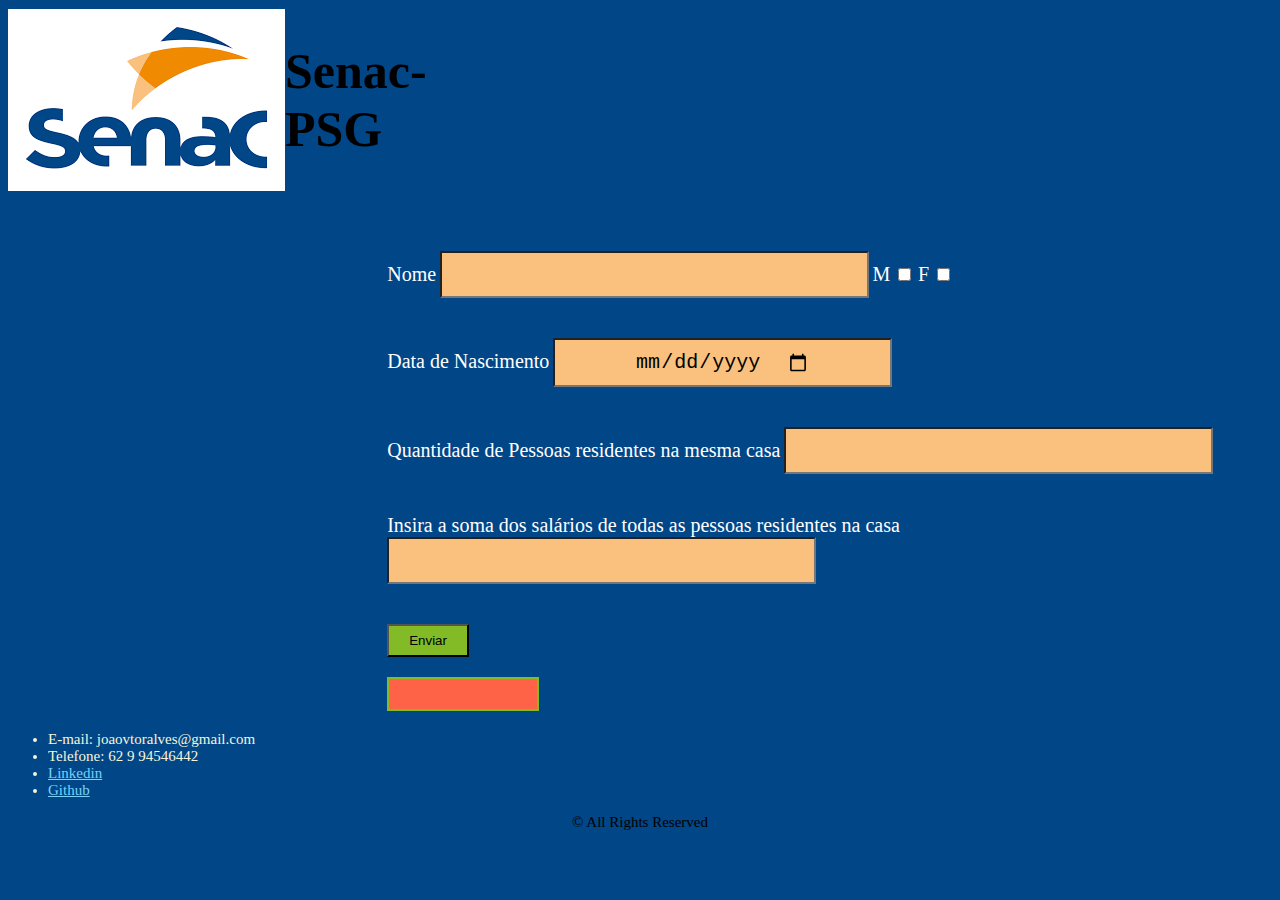
==== index.html @ 33c2225b "v3" ====
<!DOCTYPE html>
<html lang="pt-br">
<head>
    <meta charset="UTF-8">
    <meta http-equiv="X-UA-Compatible" content="IE=edge">
    <meta name="viewport" content="width=device-width, initial-scale=1.0">
    <link rel="stylesheet" href="css/style.css">
    <script src="js/script.js"></script>
    <title>SENAC-PSG</title>
</head>
<body>
    <header>
        <div class="logo">
            <img src="img/logo.png" alt="">
            <h1>Senac-PSG</h1>
        </div>
    </header>
    <main>
        <div class="form">
            <div class="nome" class="row" >
                <label class="label" for="nome">Nome</label>
                <input class="input" type="text" id="nome">
                <label class="label" for="M">M</label>
                <input class="checkbox" type="checkbox" id="M">
                <label class="label" for="F">F</label>
                <input class="checkbox" type="checkbox" id="F">
            </div>
            <div class="nascimento" class="row" >
                <label class="label" for="nasc">Data de Nascimento</label>
                <input class="input" type="date" id="nasc">
            </div>
            
            
        </div>
        <div class="form">
            <div class="quantidadepessoas" class="row">
                <label class="label" for="qtdp">Quantidade de Pessoas residentes na mesma casa</label>
                <input class="input" type="number" id="qtdp">
            </div>
            <div class="quantidadesalario" class="row">
                <label class="label" for="qtds">Insira a soma dos salários de todas as pessoas residentes na casa</label>
                <input class="input" type="number" id="qtds">
            </div>
        </div>
        
            <div class="row">
                <button class="button" onclick="renda()" type="submit">Enviar</button> 
            </div>
            <div class="decisoes">
                <div id="decisao"></div>
                <div id="decisao2"></div>
        </div>
    </main>
    <footer>
        <div class="contatos">
            <ul>
                <li>E-mail: joaovtoralves@gmail.com</li>
                <li>Telefone: 62 9 94546442</li>
                <li> <a href="https://www.linkedin.com/in/jo%C3%A3o-vitor-alves-3a3043270/">Linkedin</a></li>
                <li> <a href="https://github.com/YunJhinn">Github</a></li>
            </ul>
        </div>
        <div class="reserved">
            <p> &copy; All Rights Reserved</p>
        </div>
    </footer>
    
</body>
</html>
---- css/style.css ----
body{
    background-color: #014687;
}
.logo{
    display: flex;
    justify-content: space-between;
    align-items: center;
    margin: 0 auto;
    background-color: #014687;
}
h1{
    padding-right: 900px;
    font-size: 50px;
}
.input{
    
    font-size: 20px;
    padding: 10px 80px; 
    background-color: #fac17e;
}

.label{
    font-size: 20px;
    color: #ffffff;
    
    
}   

.form{
    
    font-size: 15px;
}
.button{
    padding: 7px 20px; 
    margin-top: 40px ;
    margin-left: 30%;
    
    background-color: #82bb26; 
    


}
.button:hover{
    
    background-color: #77d2f7;
    
}
main{
    /* text-align: center; */
    margin: 20px 0px;
    display: grid;
    
    
}
.nome{
    margin-left: 30%;
    margin-top: 40px ;
}
.nascimento{
    margin-top: 40px ;
    margin-left: 30%
}
.quantidadepessoas{
    margin-top: 40px ;
    margin-left: 30%;
}
.quantidadesalario{
    margin-top: 40px;
    margin-left: 30%;
}
.contatos{
    font-size: 15px;
    color: beige;
    text-decoration: none;

}
.contatos>ul>li>a{
    color: #77d2f7;
}
.reserved{
    text-align: center;
    font-size: 15px;
    margin-bottom: 0;
}
.decisoes{
    font-size: 30px;
    margin-left: 30%;
    margin-right: 58%;
    margin-top: 20px;
    padding: 15px 15px;
    border: 2px solid;
    border-color: #82bb26;
    color: #ffffff;
    background-color: tomato;
    
    
    
}
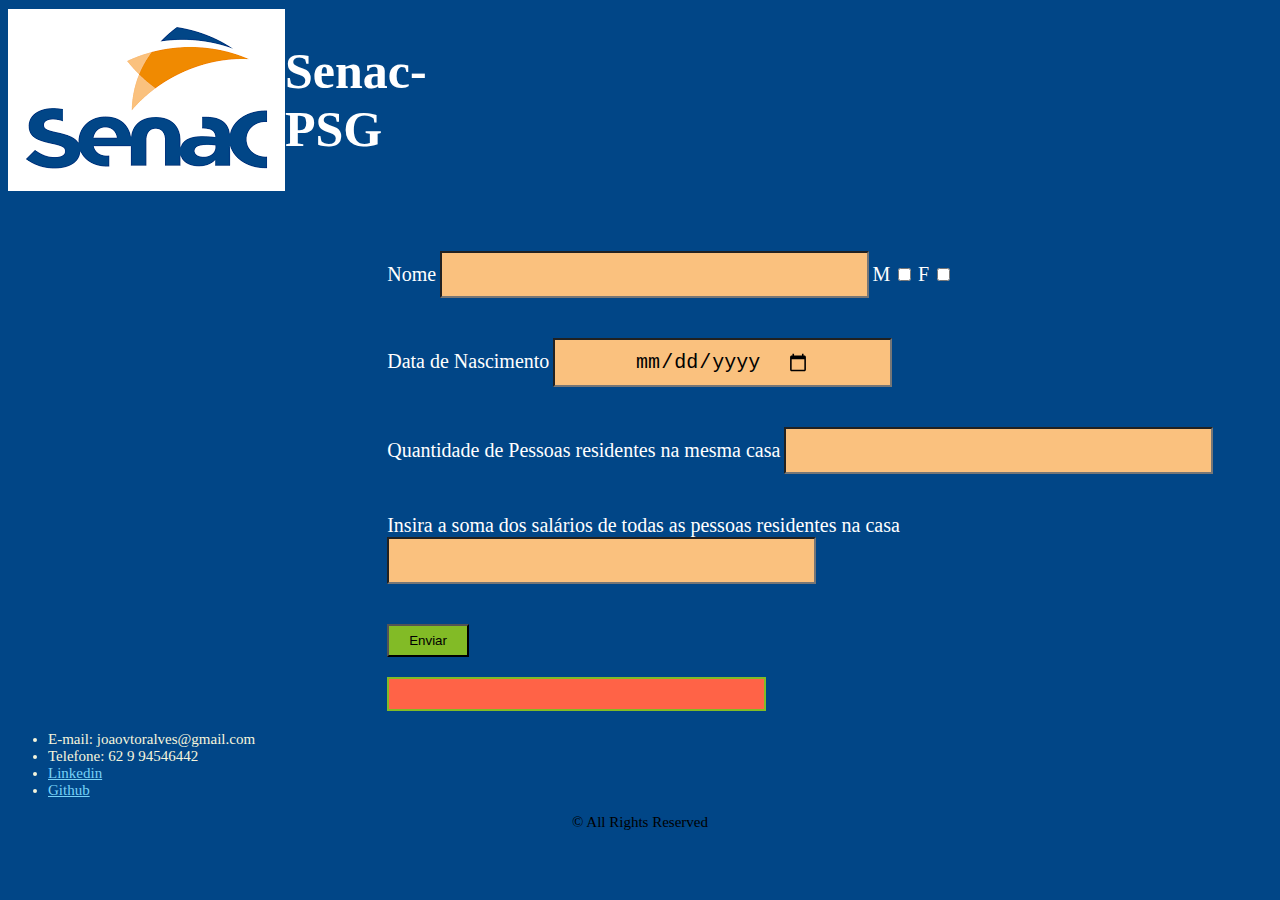
==== commit c7429650: "v2" ====
--- a/index.html
+++ b/index.html
@@ -48,7 +48,7 @@
             </div>
             <div class="decisoes">
                 <div id="decisao"></div>
-                <div id="decisao2"></div>
+                
         </div>
     </main>
     <footer>
--- a/css/style.css
+++ b/css/style.css
@@ -12,6 +12,7 @@
 h1{
     padding-right: 900px;
     font-size: 50px;
+    color: #ffffff;
 }
 .input{
     
@@ -86,7 +87,7 @@
 .decisoes{
     font-size: 30px;
     margin-left: 30%;
-    margin-right: 58%;
+    margin-right: 40%;
     margin-top: 20px;
     padding: 15px 15px;
     border: 2px solid;
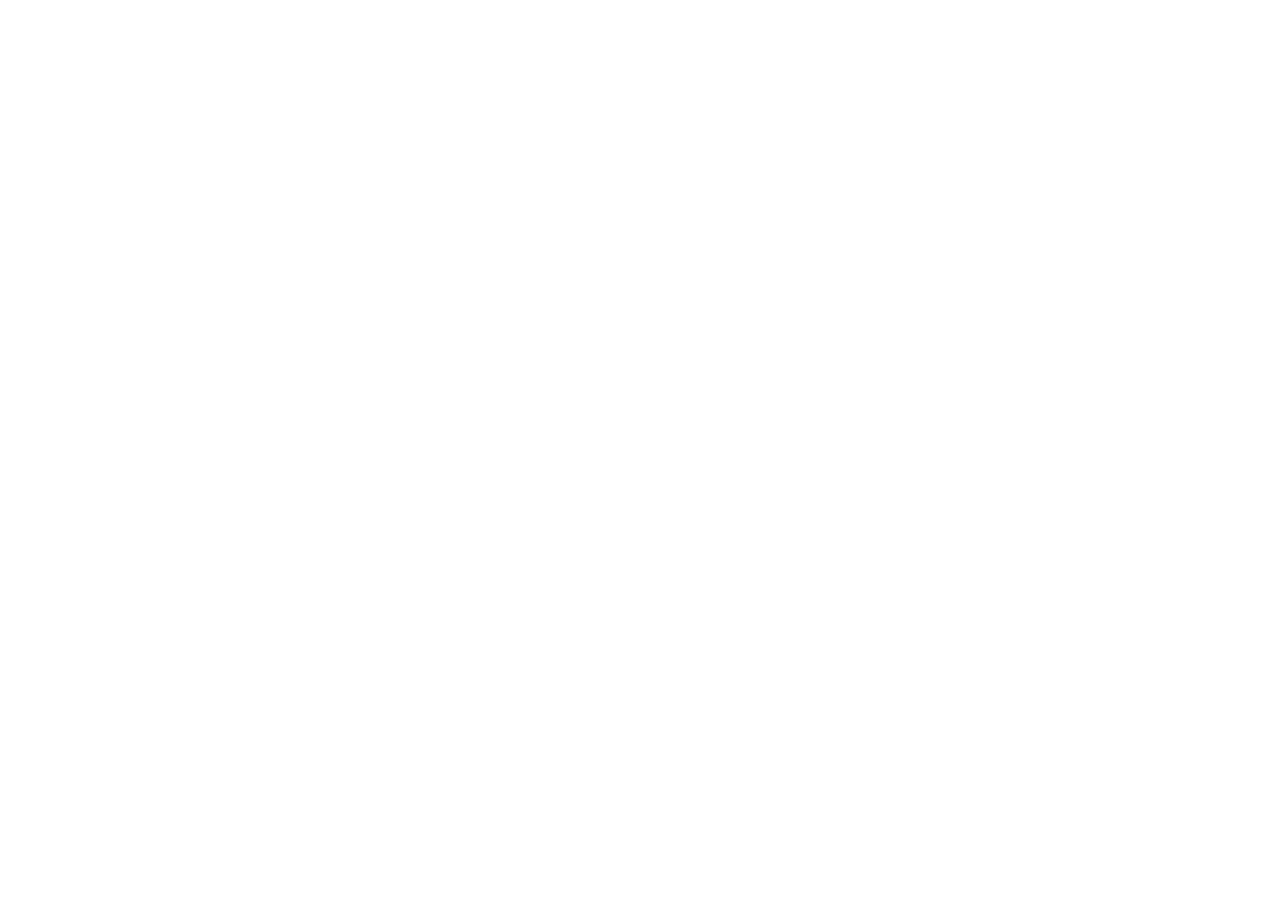
==== commit ef59d8df: "v3" ====
--- a/index.html
+++ b/index.html
@@ -1,69 +1,12 @@
 <!DOCTYPE html>
-<html lang="pt-br">
+<html lang="en">
 <head>
     <meta charset="UTF-8">
     <meta http-equiv="X-UA-Compatible" content="IE=edge">
     <meta name="viewport" content="width=device-width, initial-scale=1.0">
-    <link rel="stylesheet" href="css/style.css">
-    <script src="js/script.js"></script>
-    <title>SENAC-PSG</title>
+    <title>Document</title>
 </head>
 <body>
-    <header>
-        <div class="logo">
-            <img src="img/logo.png" alt="">
-            <h1>Senac-PSG</h1>
-        </div>
-    </header>
-    <main>
-        <div class="form">
-            <div class="nome" class="row" >
-                <label class="label" for="nome">Nome</label>
-                <input class="input" type="text" id="nome">
-                <label class="label" for="M">M</label>
-                <input class="checkbox" type="checkbox" id="M">
-                <label class="label" for="F">F</label>
-                <input class="checkbox" type="checkbox" id="F">
-            </div>
-            <div class="nascimento" class="row" >
-                <label class="label" for="nasc">Data de Nascimento</label>
-                <input class="input" type="date" id="nasc">
-            </div>
-            
-            
-        </div>
-        <div class="form">
-            <div class="quantidadepessoas" class="row">
-                <label class="label" for="qtdp">Quantidade de Pessoas residentes na mesma casa</label>
-                <input class="input" type="number" id="qtdp">
-            </div>
-            <div class="quantidadesalario" class="row">
-                <label class="label" for="qtds">Insira a soma dos salários de todas as pessoas residentes na casa</label>
-                <input class="input" type="number" id="qtds">
-            </div>
-        </div>
-        
-            <div class="row">
-                <button class="button" onclick="renda()" type="submit">Enviar</button> 
-            </div>
-            <div class="decisoes">
-                <div id="decisao"></div>
-                
-        </div>
-    </main>
-    <footer>
-        <div class="contatos">
-            <ul>
-                <li>E-mail: joaovtoralves@gmail.com</li>
-                <li>Telefone: 62 9 94546442</li>
-                <li> <a href="https://www.linkedin.com/in/jo%C3%A3o-vitor-alves-3a3043270/">Linkedin</a></li>
-                <li> <a href="https://github.com/YunJhinn">Github</a></li>
-            </ul>
-        </div>
-        <div class="reserved">
-            <p> &copy; All Rights Reserved</p>
-        </div>
-    </footer>
     
 </body>
 </html>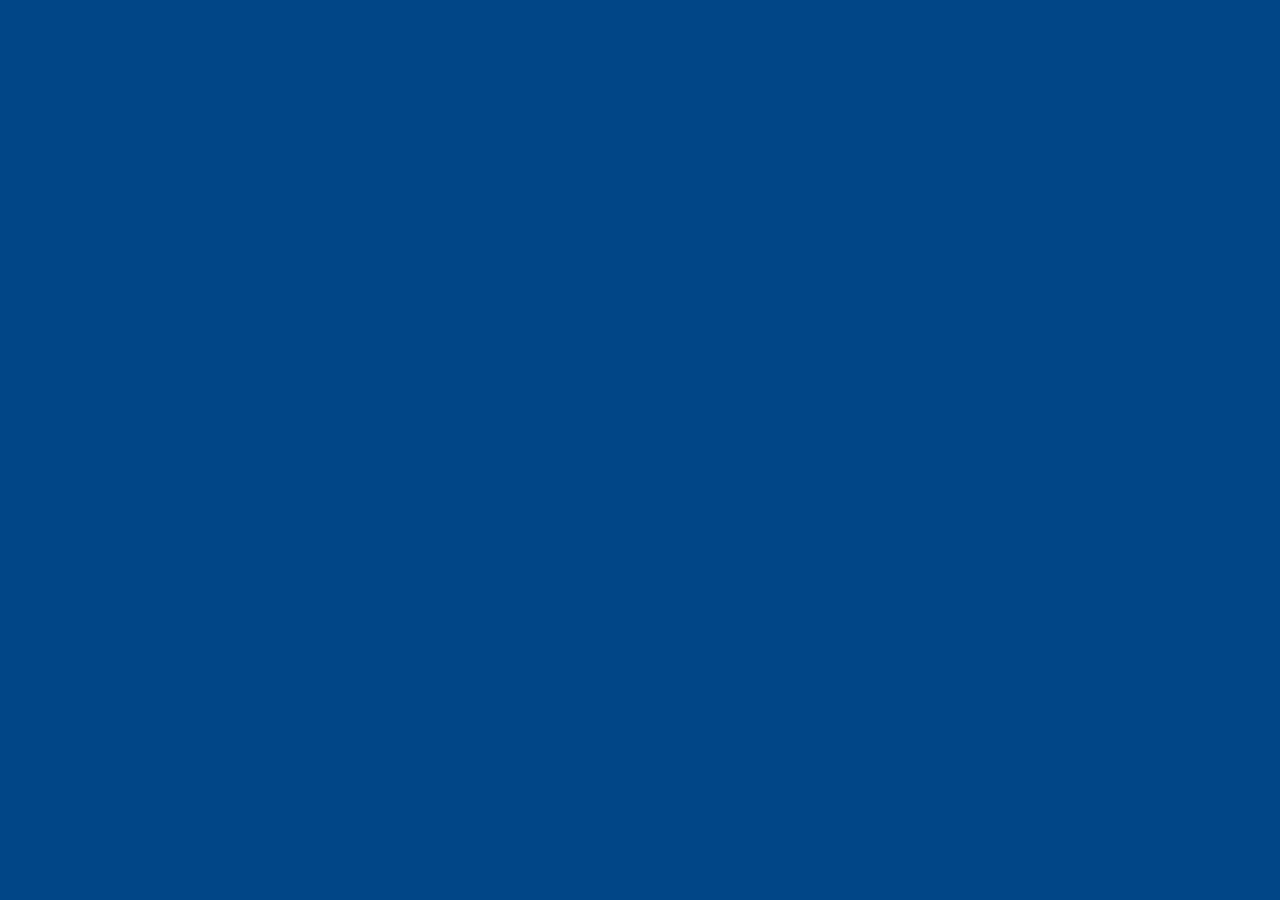
==== commit e58a468c: "v3" ====
--- a/index.html
+++ b/index.html
@@ -1,10 +1,12 @@
 <!DOCTYPE html>
-<html lang="en">
+<html lang="pt-br">
 <head>
     <meta charset="UTF-8">
     <meta http-equiv="X-UA-Compatible" content="IE=edge">
     <meta name="viewport" content="width=device-width, initial-scale=1.0">
-    <title>Document</title>
+    <link rel="stylesheet" href="css/style.css">
+    <script src="js/script.js"></script>
+    <title>SENAC-PSG</title>
 </head>
 <body>
     
--- a/css/style.css
+++ b/css/style.css
@@ -0,0 +1,102 @@
+
+body{
+    background-color: #014687;
+}
+.logo{
+    display: flex;
+    justify-content: space-between;
+    align-items: center;
+    margin: 0 auto;
+    background-color: #014687;
+}
+h1{
+    padding-right: 900px;
+    font-size: 50px;
+    color: #ffffff;
+}
+.input{
+    
+    font-size: 20px;
+    padding: 10px 80px; 
+    background-color: #fac17e;
+}
+
+.label{
+    font-size: 20px;
+    color: #ffffff;
+    
+    
+}   
+
+.form{
+    
+    font-size: 15px;
+}
+.button{
+    padding: 7px 20px; 
+    margin-top: 40px ;
+    margin-left: 30%;
+    
+    background-color: #82bb26; 
+    
+
+
+}
+.button:hover{
+    
+    background-color: #77d2f7;
+    
+}
+main{
+    /* text-align: center; */
+    margin: 20px 0px;
+    display: grid;
+    
+    
+}
+.nome{
+    margin-left: 30%;
+    margin-top: 40px ;
+}
+.nascimento{
+    margin-top: 40px ;
+    margin-left: 30%
+}
+.quantidadepessoas{
+    margin-top: 40px ;
+    margin-left: 30%;
+}
+.quantidadesalario{
+    margin-top: 40px;
+    margin-left: 30%;
+}
+.contatos{
+    font-size: 15px;
+    color: beige;
+    text-decoration: none;
+
+}
+.contatos>ul>li>a{
+    color: #77d2f7;
+}
+.reserved{
+    text-align: center;
+    font-size: 15px;
+    margin-bottom: 0;
+}
+.decisoes{
+    font-size: 30px;
+    margin-left: 30%;
+    margin-right: 40%;
+    margin-top: 20px;
+    padding: 15px 15px;
+    border: 2px solid;
+    border-color: #82bb26;
+    color: #ffffff;
+    background-color: tomato;
+    
+    
+    
+}
+
+
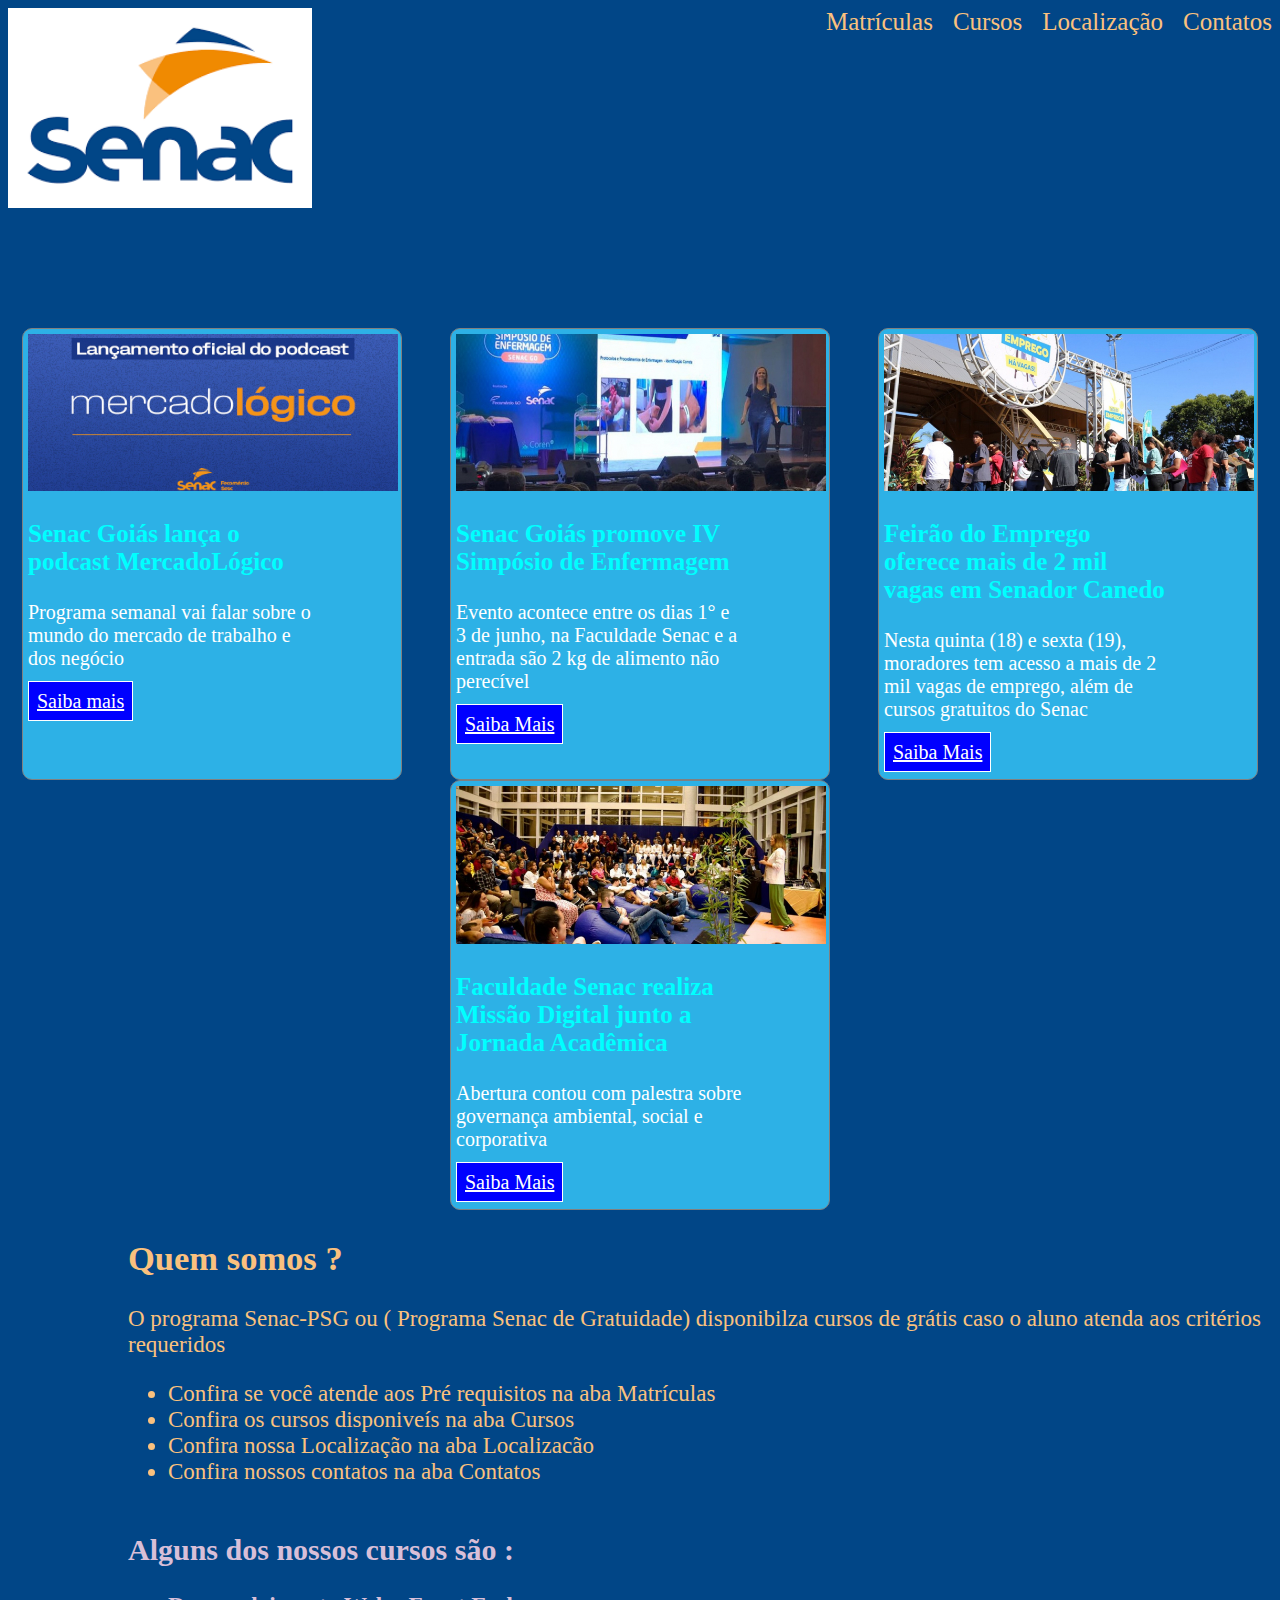
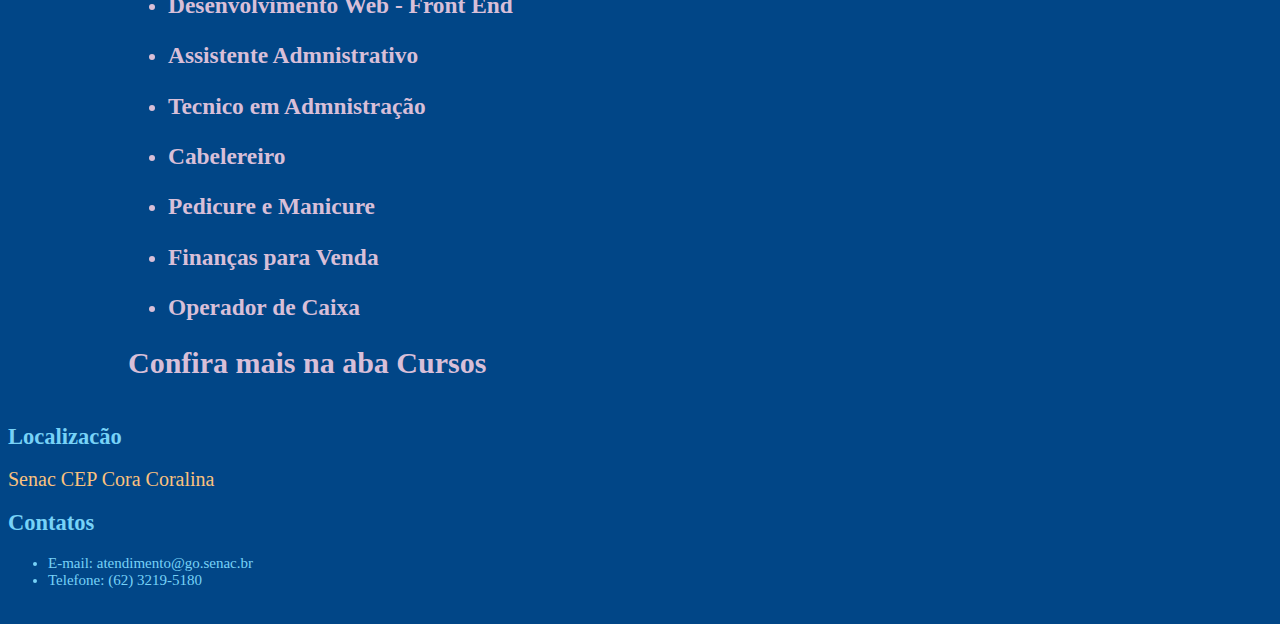
==== commit f1c1970c: "v1" ====
--- a/index.html
+++ b/index.html
@@ -9,6 +9,135 @@
     <title>SENAC-PSG</title>
 </head>
 <body>
+    <header>
+        <div class="menu">
+            <div id="logo">
+                <img src="img/logo.png" alt="" height="200px">
+                
+            </div>
+                <nav id="navfull">
+                    
+                    <a href="http://127.0.0.1:5500/pages/pagina1.html">Matrículas</a></li>
+                    <a href="">Cursos</a>
+                    <a href="">Localização</a>
+                    <a href="">Contatos</a>
+                    
+                    
+                </nav>
+        </div>
+        
+    </header>
+    
+        
+    
+    <main>
+                <section class="card2">
+                    <div class="card" style="width: 18rem;">
+                        <img src="img/card1.jfif" width="370px" class="card-img" alt="...">
+                        <div class="card-body">
+                            <h3 class="card-title">Senac Goiás lança o podcast MercadoLógico</h5>
+                            <p class="card-text">Programa semanal vai falar sobre o mundo do mercado de trabalho e dos negócio</p>
+                            <a href="https://www.go.senac.br/noticia/10183-senac-goias-lanca-o-podcast-mercadologico" class="btn btn-primary">Saiba mais</a>
+                        </div>
+                    </div>
+                    <div class="card" style="width: 18rem;">
+                        <img src="img/card2.png"  class="card-img" width="370px" alt="...">
+                        <div class="card-body">
+                            <h3 class="card-title">Senac Goiás promove IV Simpósio de Enfermagem</h5>
+                            <p class="card-text">Evento acontece entre os dias 1° e 3 de junho, na Faculdade Senac e a entrada são 2 kg de alimento não perecível</p>
+                            <a href="https://www.go.senac.br/noticia/10185-senac-goias-promove-iv-simposio-de-enfermagem" class="btn btn-primary">Saiba Mais</a>
+                        </div>
+                    </div>
+                    <div class="card" style="width: 18rem;">
+                        <img src="img/card3.jfif"  class="card-img" width="370px" alt="...">
+                        <div class="card-body">
+                            <h3 class="card-title">Feirão do Emprego oferece mais de 2 mil vagas em Senador Canedo</h5>
+                            <p class="card-text">Nesta quinta (18) e sexta (19), moradores tem acesso a mais de 2 mil vagas de emprego, além de cursos gratuitos do Senac</p>
+                            <a href="https://www.go.senac.br/noticia/10184-feirao-do-emprego-oferece-mais-de-2-mil-vagas-em-senador-canedo" class="btn btn-primary">Saiba Mais</a>
+                        </div>
+                    </div>
+                    <div class="card" style="width: 18rem;">
+                        <img src="img/card4.jfif"  class="card-img" width="370px" alt="...">
+                        <div class="card-body">
+                            <h3 class="card-title">Faculdade Senac realiza Missão Digital junto a Jornada Acadêmica</h5>
+                            <p class="card-text">Abertura contou com palestra sobre governança ambiental, social e corporativa</p>
+                            <a href="https://www.go.senac.br/noticia/10182-faculdade-senac-realiza-missao-digital-junto-a-jornada-academica" class="btn btn-primary">Saiba Mais</a>
+                        </div>
+                    </div>
+                    
+                </section>
+        
+                <section class="nos">
+                    <!-- <h1 class="h1">Senac-PSG</h1> -->
+                    <div class="text">
+                    <h2>Quem somos ?</h2>
+                        <p>O programa Senac-PSG ou ( Programa Senac de Gratuidade) disponibilza cursos de grátis caso o aluno atenda aos critérios requeridos</p>
+                            <ul>
+                                <li>Confira se você atende aos Pré requisitos na aba Matrículas</li>
+                                <li>Confira os cursos disponiveís na aba Cursos</li>
+                                <li>Confira nossa Localização na aba Localizacão</li>
+                                <li>Confira nossos contatos na aba Contatos</li>
+                            </ul>
+                    </div>
+
+                </section>
+                <section class="cursos">
+                    <h2>Alguns dos nossos cursos são : </h2>
+                        <ul>
+                            <li>
+                                
+                                <h3>Desenvolvimento Web - Front End</h3>
+                            </li>
+                            <li>
+                                
+                                <h3>Assistente Admnistrativo</h3>
+
+                            </li>
+                            <li>
+                                
+                                <h3>Tecnico em Admnistração</h3>
+
+                            </li>
+                            <li>
+                                
+                                <h3>Cabelereiro</h3>
+
+                            </li>
+                            <li>
+                                
+                                <h3>Pedicure e Manicure</h3>
+
+                            </li>
+                            <li>
+                                
+                                <h3>Finanças para Venda</h3>
+
+                            </li>
+                            <li>
+                                
+                                <h3>Operador de Caixa</h3>
+
+                            </li>
+                        </ul>
+                        <h2>Confira mais na aba Cursos</h2>
+
+                </section>
+                <section class="loc">
+                    <h2>Localizacão</h2>
+                    <a href="https://www.google.com/maps/place/Senac+CEP+Cora+Coralina/@-16.6697035,-49.2383488,17z/data=!3m1!4b1!4m6!3m5!1s0x935ef18783458d59:0xe7c4fabde71812c8!8m2!3d-16.6697087!4d-49.2357739!16s%2Fg%2F1tdfjs3d?entry=ttu">Senac CEP Cora Coralina</a>
+
+                    <h2>Contatos</h2>
+                    <ul>
+                        <li>E-mail: atendimento@go.senac.br</li>
+                        <li>Telefone: (62) 3219-5180</li>
+                    </ul>
+                </section>
+                <section class="contatos">
+
+                </section>
+
+    </main>
+    <footer></footer>
     
 </body>
 </html>--- a/css/style.css
+++ b/css/style.css
@@ -1,4 +1,130 @@
-
+/* PAGINA INICIAL */
+
+.menu{
+    
+    display: flex;
+    justify-content: space-between;
+    text-align: center;
+}
+#navfull{
+    
+    display: flex;
+    list-style: none;
+    font-size: 25px;
+    column-gap: 20px;
+    padding-bottom: 5px;
+    
+
+    
+}
+#navfull a{
+    color: #fac17e;
+    text-decoration: none;
+    margin-bottom: 150px;
+    
+    
+    
+}
+#navfull>a:hover{
+    color:#ffffff;
+    
+    border: 1px ridge #ffffff;
+    background-color: gray;
+    border-width:  5px;
+    
+    
+    
+}
+#logo{
+    
+    display: flex;
+    justify-content: space-between;
+}
+.h1{
+    text-align: center;
+}
+.text{
+    font-size: 23px;
+    color: #fac17e;
+    margin-left: 120px;
+}
+.cursos{
+    font-size: 20px;
+    color: thistle;
+    /* text-align: center; */
+    list-style: none;
+    margin-left: 120px;
+}
+.loc{
+    font-size: 15px;
+    color: #77d2f7;
+}
+.loc a{
+    color: #fac17e;
+    text-decoration: none;
+    font-size: 20px;
+}
+.card2{
+    margin-top: 100px ;
+    display: flex;
+    column-gap: 20px;
+    justify-content: space-around;
+    flex-wrap: wrap;
+}
+.card{
+    
+    border:  1px solid grey;
+    border-radius: 10px;
+    padding-top: 5px;
+    padding-left: 5px ;
+    padding-bottom: 15px;
+    padding-right: 85px ;
+    background-color: #2db1e6;
+    
+    
+}
+.card h3 {
+    font-size: 25px ;
+    color: aqua;
+}
+.card p{
+    color: white;
+    font-size: 20px;
+}
+.card a{
+    font-size: 20px;
+    color: #ffffff;
+    border: 1px solid #ffffff;
+    background-color: blue;
+    padding: 8px;
+    
+
+}
+
+
+
+
+
+
+
+
+
+
+
+
+
+
+
+
+
+
+
+
+
+
+
+
+/* PAGINA 1 - MATRÍCULAS */
 body{
     background-color: #014687;
 }
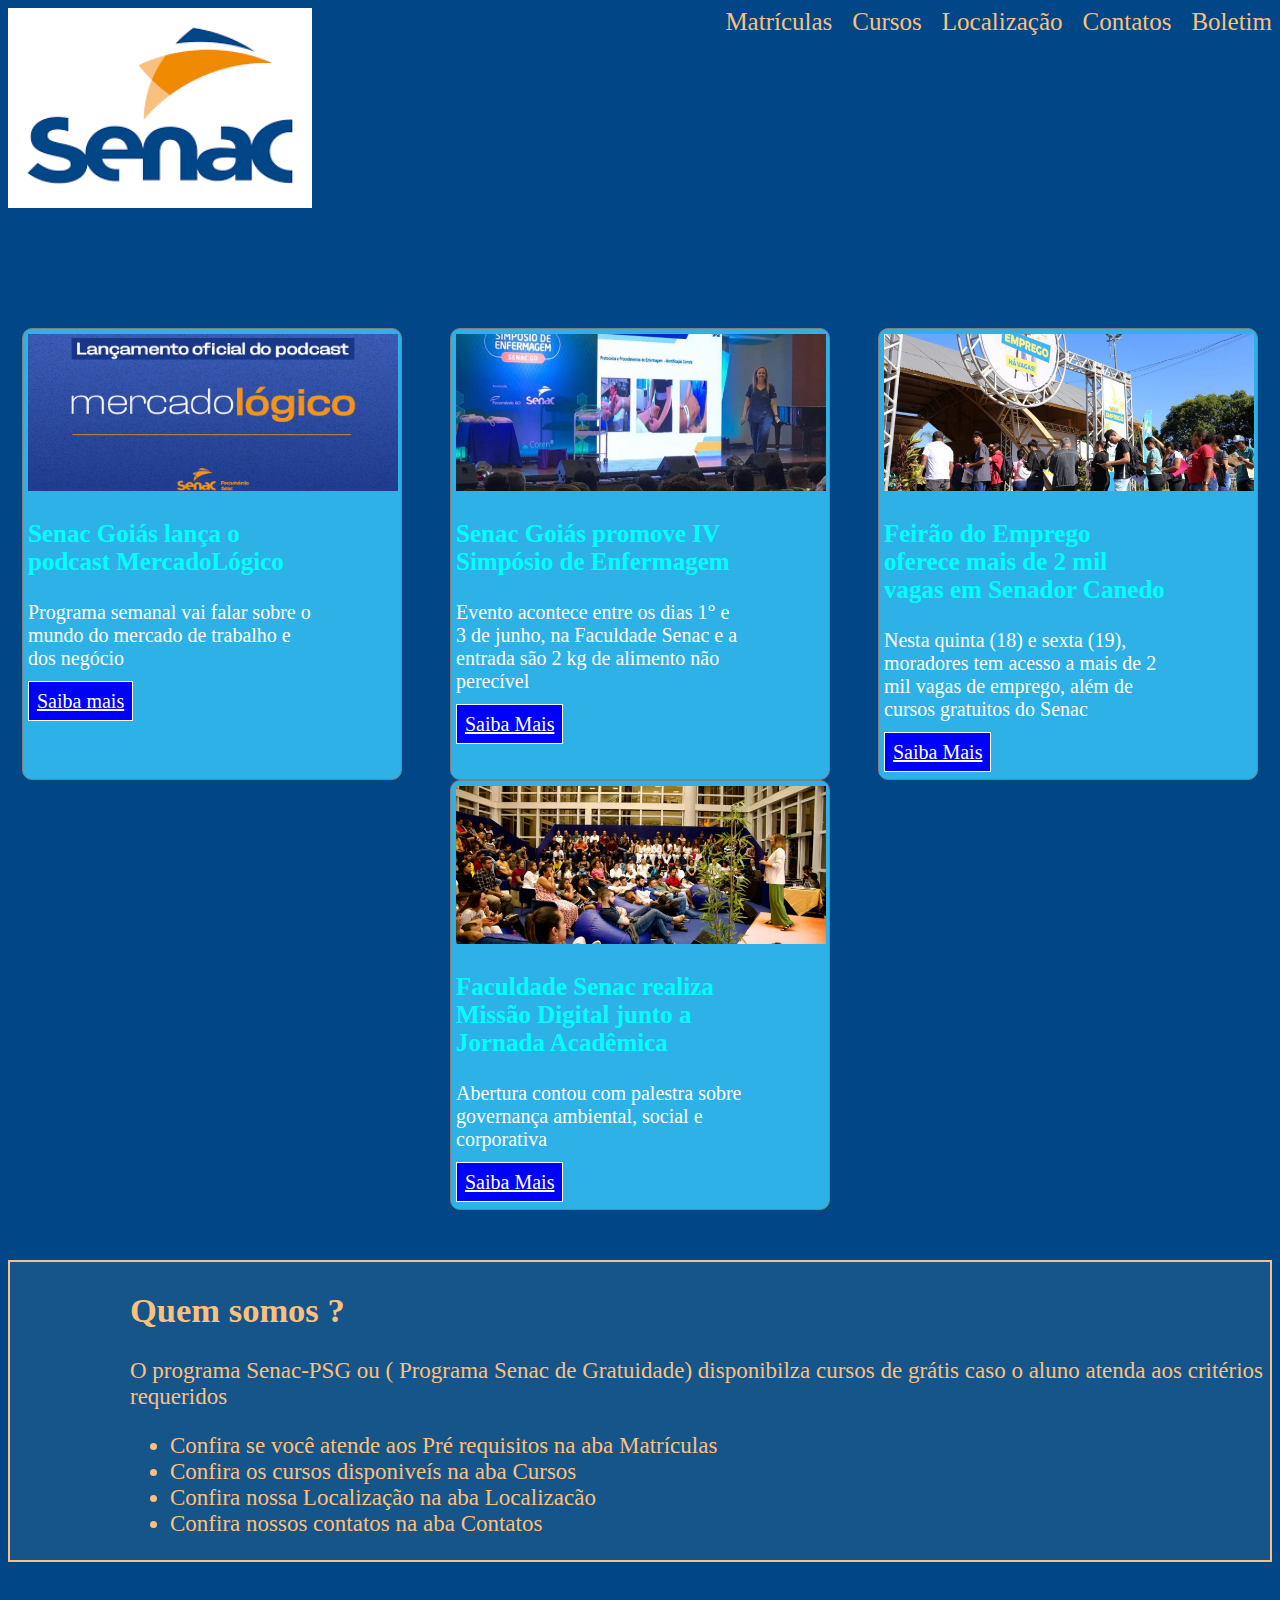
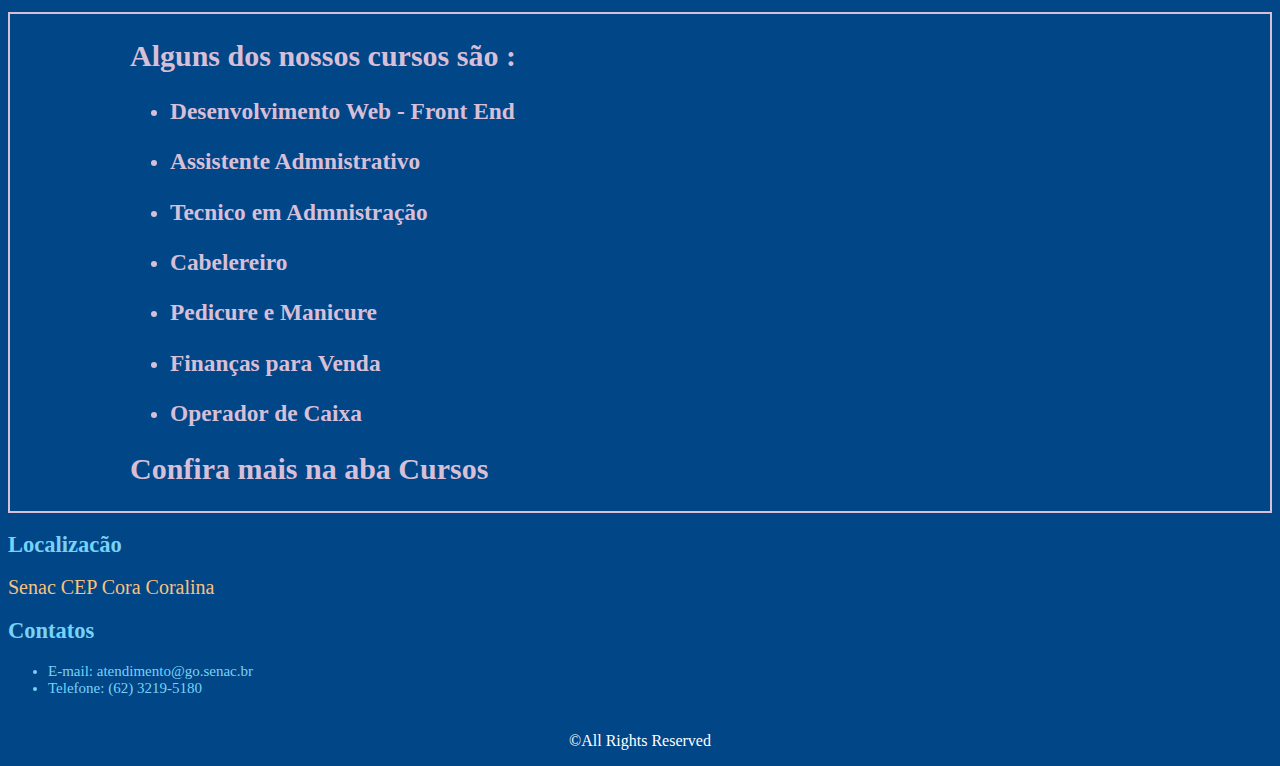
==== commit 64c8bcc7: "v3" ====
--- a/index.html
+++ b/index.html
@@ -21,6 +21,7 @@
                     <a href="">Cursos</a>
                     <a href="">Localização</a>
                     <a href="">Contatos</a>
+                    <a href="http://127.0.0.1:5500/pages/pagina2.html">Boletim</a>
                     
                     
                 </nav>
@@ -137,7 +138,9 @@
                 </section>
 
     </main>
-    <footer></footer>
+    <footer>
+        <p>&copy;All Rights Reserved</p>
+    </footer>
     
 </body>
 </html>--- a/css/style.css
+++ b/css/style.css
@@ -1,105 +1,205 @@
 /* PAGINA INICIAL */
 
-.menu{
-    
+.menu {
+
     display: flex;
     justify-content: space-between;
     text-align: center;
 }
-#navfull{
-    
+
+#navfull {
+
     display: flex;
     list-style: none;
     font-size: 25px;
     column-gap: 20px;
     padding-bottom: 5px;
-    
-
-    
-}
-#navfull a{
+
+
+
+}
+
+#navfull a {
     color: #fac17e;
     text-decoration: none;
     margin-bottom: 150px;
-    
-    
-    
-}
-#navfull>a:hover{
-    color:#ffffff;
-    
+
+
+
+}
+
+#navfull>a:hover {
+    color: #ffffff;
+
     border: 1px ridge #ffffff;
     background-color: gray;
-    border-width:  5px;
-    
-    
-    
-}
-#logo{
-    
+    border-width: 5px;
+
+
+
+}
+
+#logo {
+
     display: flex;
     justify-content: space-between;
 }
-.h1{
+
+.h1 {
     text-align: center;
 }
-.text{
+
+.text {
     font-size: 23px;
     color: #fac17e;
     margin-left: 120px;
 }
-.cursos{
+
+.nos {
+    background-color: #16558a;
+    margin-top: 50px;
+    border: 2px solid #fac17e;
+}
+
+.cursos {
+    margin-top: 50px;
     font-size: 20px;
     color: thistle;
     /* text-align: center; */
     list-style: none;
-    margin-left: 120px;
-}
-.loc{
+    /* margin-left: 120px; */
+    border: 2px solid thistle;
+    padding-left: 120px;
+}
+
+.loc {
     font-size: 15px;
     color: #77d2f7;
 }
-.loc a{
+
+.loc a {
     color: #fac17e;
     text-decoration: none;
     font-size: 20px;
 }
-.card2{
-    margin-top: 100px ;
+
+.card2 {
+    margin-top: 100px;
     display: flex;
     column-gap: 20px;
     justify-content: space-around;
     flex-wrap: wrap;
 }
-.card{
-    
-    border:  1px solid grey;
+
+.card {
+
+    border: 1px solid grey;
     border-radius: 10px;
     padding-top: 5px;
-    padding-left: 5px ;
+    padding-left: 5px;
     padding-bottom: 15px;
-    padding-right: 85px ;
+    padding-right: 85px;
     background-color: #2db1e6;
-    
-    
-}
+
+
+}
+
 .card h3 {
-    font-size: 25px ;
+    font-size: 25px;
     color: aqua;
 }
-.card p{
+
+.card p {
     color: white;
     font-size: 20px;
 }
-.card a{
+
+.card a {
     font-size: 20px;
     color: #ffffff;
     border: 1px solid #ffffff;
     background-color: blue;
     padding: 8px;
+
+
+}
+
+/* PAGINA2 */
+
+.dia1 {
+    background-color: #16558a;
+    padding-left: 40px;
+}
+
+.dia1 h4 {
+    font-size: 20px;
+    color: #fac17e;
+
+}
+
+.labelpresenca {
+    font-size: 15px;
+    color: #82bb26;
+}
+.labelausencia{
+    font-size: 15px;
+    color: red;
+
+}
+.media{
+    display: flex;
+    column-gap: 30px;
     
-
-}
+}
+.media>input{
+    background-color: #77d2f7;
+    padding: 15px;
+}
+.media>input::placeholder{
+    font-size: 14px;
+    color: black;
+}
+.media>button{
+
+    background-color: #82bb26;
+    padding: 15px 30px;
+    font-size: 20px;
+}
+
+.media>button:hover{
+
+    background-color:white;
+}
+.presenca>button{
+
+    background-color: #82bb26;
+    padding: 15px 30px;
+    margin-top: 20px;
+    font-size: 20px;
+    
+}
+.presenca>button:hover{
+
+    background-color:white;
+}
+footer>p{
+    text-align: center;
+    color: #ffffff;
+}
+#resultado{
+
+    border: 1px solid #ffffff;
+    padding: 20px 40px ;
+    margin-right: 80%;
+    margin-top: 20px;
+    font-size: 30px;
+    color: #fac17e;
+    background-color: #16558a;
+    border-radius: 10px;
+    
+}
+
+
 
 
 
@@ -125,92 +225,106 @@
 
 
 /* PAGINA 1 - MATRÍCULAS */
-body{
+body {
     background-color: #014687;
 }
-.logo{
+
+.logo {
     display: flex;
     justify-content: space-between;
     align-items: center;
     margin: 0 auto;
     background-color: #014687;
 }
-h1{
+
+h1 {
     padding-right: 900px;
     font-size: 50px;
     color: #ffffff;
 }
-.input{
-    
-    font-size: 20px;
-    padding: 10px 80px; 
+
+.input {
+
+    font-size: 20px;
+    padding: 10px 80px;
     background-color: #fac17e;
 }
 
-.label{
-    font-size: 20px;
-    color: #ffffff;
-    
-    
-}   
-
-.form{
-    
-    font-size: 15px;
-}
-.button{
-    padding: 7px 20px; 
-    margin-top: 40px ;
-    margin-left: 30%;
-    
-    background-color: #82bb26; 
-    
-
-
-}
-.button:hover{
-    
+.label {
+    font-size: 20px;
+    color: #ffffff;
+
+
+}
+
+.form {
+
+    font-size: 15px;
+}
+
+.button {
+    padding: 7px 20px;
+    margin-top: 40px;
+    margin-left: 30%;
+
+    background-color: #82bb26;
+
+
+
+}
+
+.button:hover {
+
     background-color: #77d2f7;
-    
-}
-main{
+
+}
+
+main {
     /* text-align: center; */
     margin: 20px 0px;
     display: grid;
-    
-    
-}
-.nome{
-    margin-left: 30%;
-    margin-top: 40px ;
-}
-.nascimento{
-    margin-top: 40px ;
+
+
+}
+
+.nome {
+    margin-left: 30%;
+    margin-top: 40px;
+}
+
+.nascimento {
+    margin-top: 40px;
     margin-left: 30%
 }
-.quantidadepessoas{
-    margin-top: 40px ;
-    margin-left: 30%;
-}
-.quantidadesalario{
-    margin-top: 40px;
-    margin-left: 30%;
-}
-.contatos{
+
+.quantidadepessoas {
+    margin-top: 40px;
+    margin-left: 30%;
+}
+
+.quantidadesalario {
+    margin-top: 40px;
+    margin-left: 30%;
+}
+
+.contatos {
     font-size: 15px;
     color: beige;
     text-decoration: none;
 
 }
-.contatos>ul>li>a{
+
+.contatos>ul>li>a {
     color: #77d2f7;
 }
-.reserved{
+
+.reserved {
     text-align: center;
     font-size: 15px;
     margin-bottom: 0;
 }
-.decisoes{
+
+.decisoes {
     font-size: 30px;
     margin-left: 30%;
     margin-right: 40%;
@@ -220,9 +334,7 @@
     border-color: #82bb26;
     color: #ffffff;
     background-color: tomato;
-    
-    
-    
-}
-
-
+
+
+
+}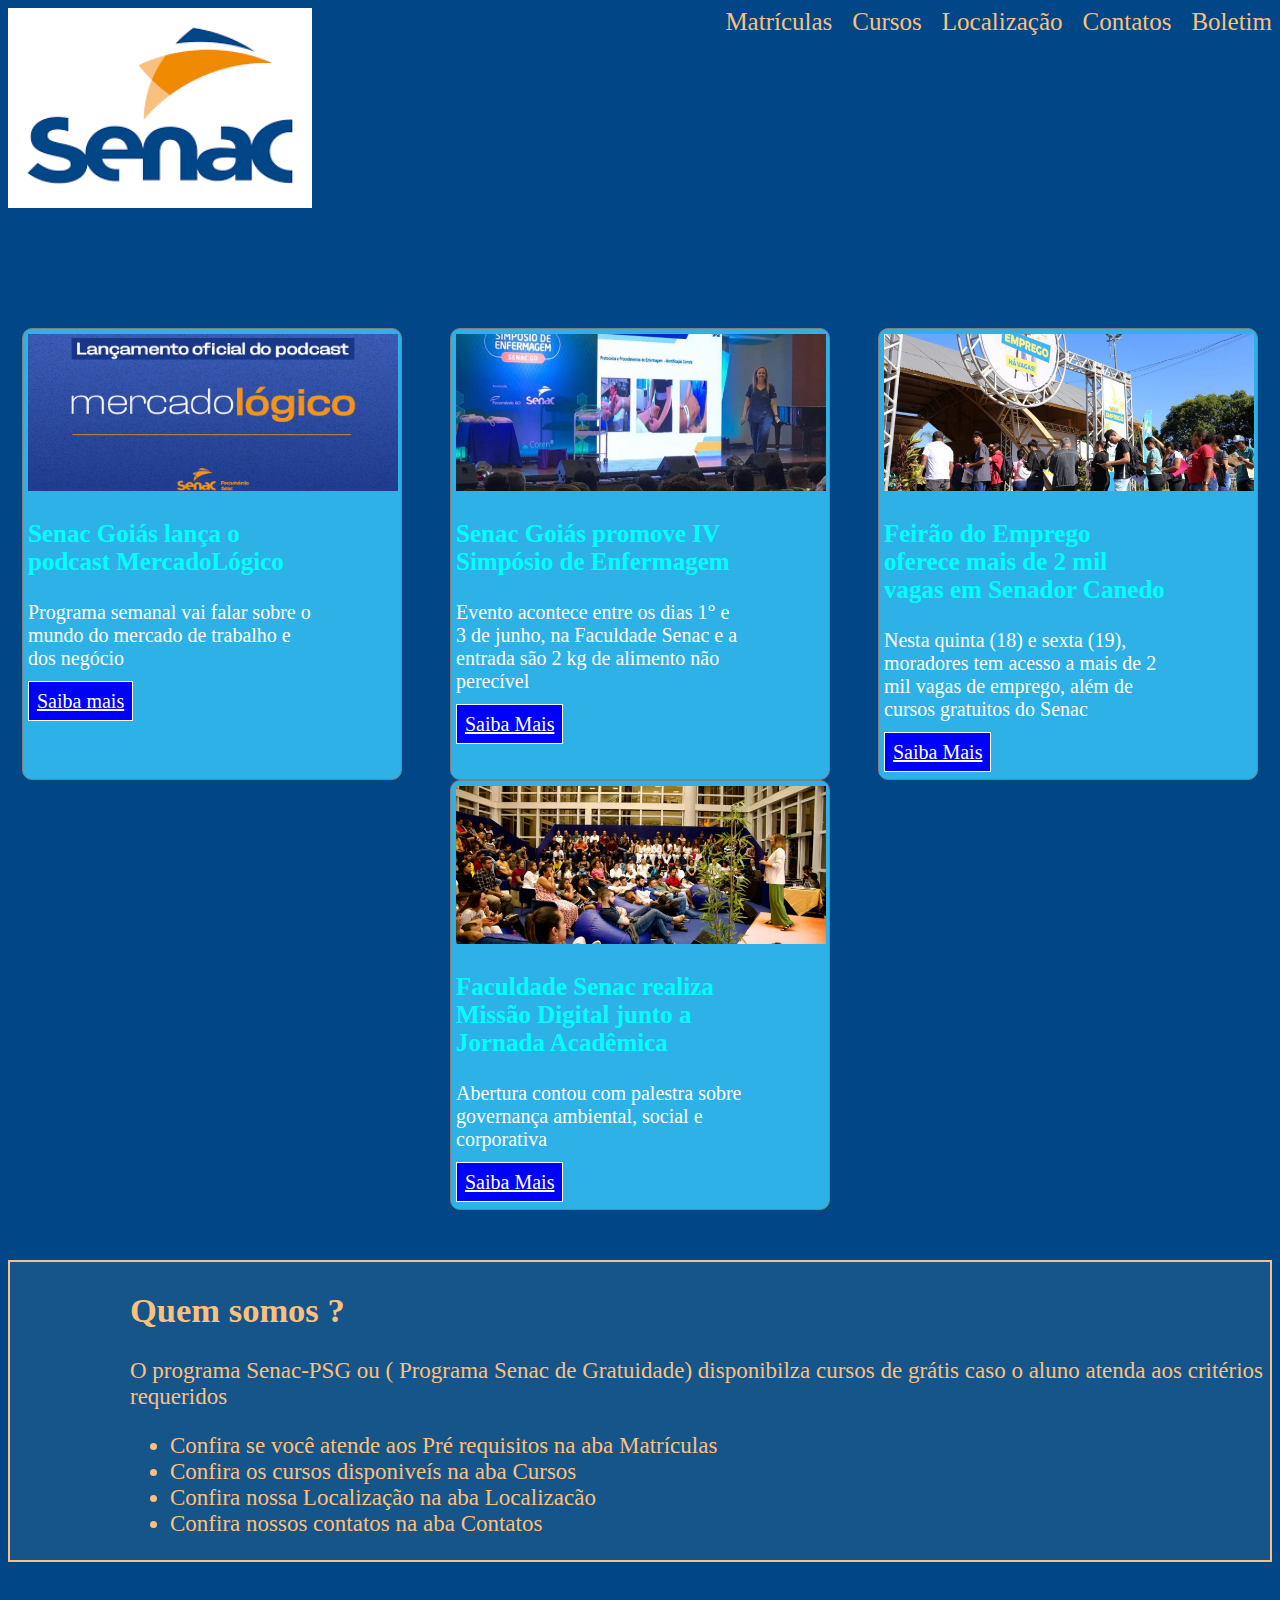
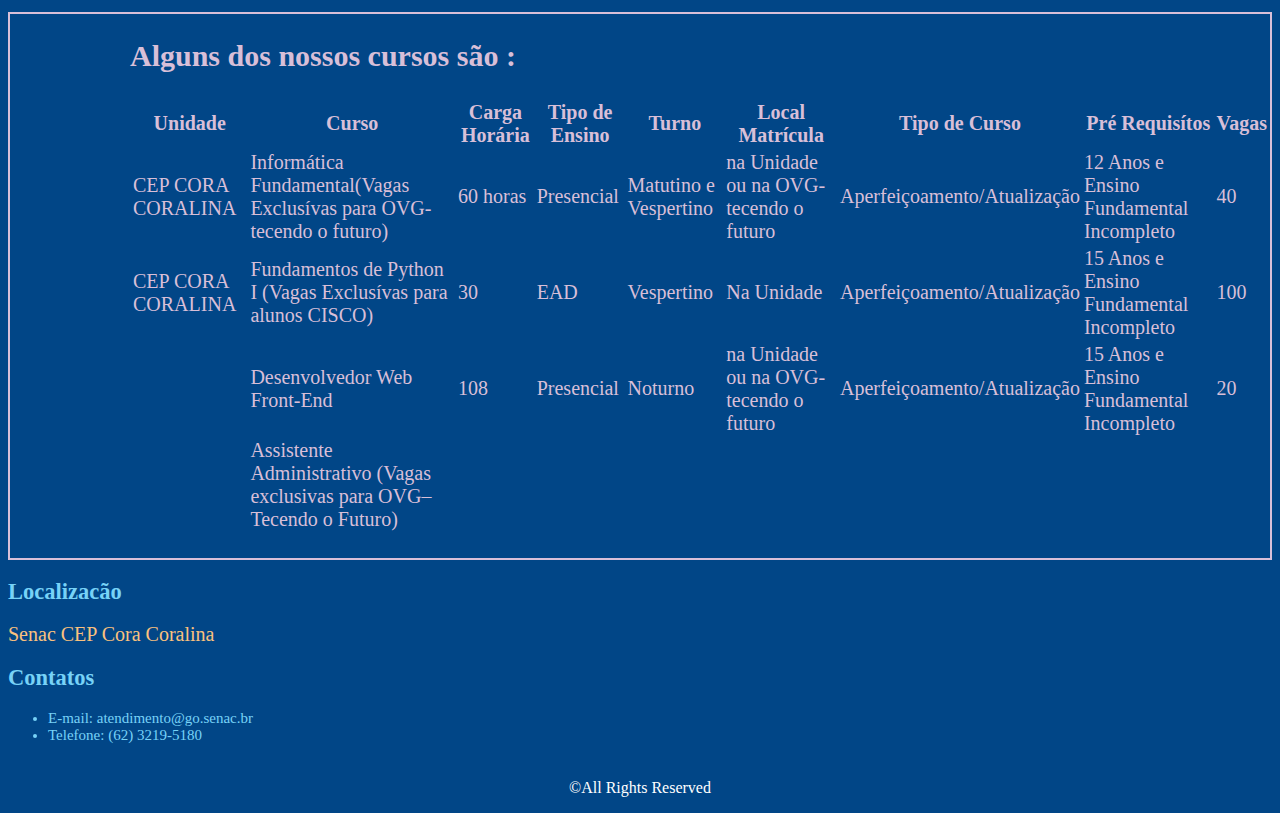
==== commit 788dfb6c: "Update index.html" ====
--- a/index.html
+++ b/index.html
@@ -84,43 +84,133 @@
                 </section>
                 <section class="cursos">
                     <h2>Alguns dos nossos cursos são : </h2>
-                        <ul>
-                            <li>
+                        <table>
+                            <tr>
+                                <th>Unidade</th>
+                                <th>Curso</th>
+                                <th>Carga Horária</th>
+                                <th>Tipo de Ensino</th>
+                                <th>Turno</th>
+                                <th>Local Matrícula</th>
+                                <th>Tipo de Curso</th>
+                                <th>Pré Requisítos</th>
+                                <th>Vagas</th>
+                            </tr>
+                            <tr>
+                                <td>CEP CORA CORALINA</td>
+                                <td>Informática Fundamental(Vagas Exclusívas para OVG-tecendo o futuro)</td>
+                                <td>60 horas</td>
+                                <td>Presencial</td>
+                                <td>Matutino e Vespertino</td>
+                                <td>na Unidade ou na OVG-tecendo o futuro</td>
+                                <td>Aperfeiçoamento/Atualização</td>
+                                <td>12 Anos e Ensino Fundamental Incompleto</td>
+                                <td>40</td>
                                 
-                                <h3>Desenvolvimento Web - Front End</h3>
-                            </li>
-                            <li>
+                            </tr>
+                            <tr>
+                                <td>CEP CORA CORALINA</td>
+                                <td>Fundamentos de Python I (Vagas Exclusívas para alunos CISCO)</td>
+                                <td>30</td>
+                                <td>EAD</td>
+                                <td>Vespertino</td>
+                                <td>Na Unidade</td>
+                                <td>Aperfeiçoamento/Atualização</td>
+                                <td>15 Anos e Ensino Fundamental Incompleto</td>
+                                <td>100</td>
                                 
-                                <h3>Assistente Admnistrativo</h3>
-
-                            </li>
-                            <li>
-                                
-                                <h3>Tecnico em Admnistração</h3>
-
-                            </li>
-                            <li>
-                                
-                                <h3>Cabelereiro</h3>
-
-                            </li>
-                            <li>
-                                
-                                <h3>Pedicure e Manicure</h3>
-
-                            </li>
-                            <li>
-                                
-                                <h3>Finanças para Venda</h3>
-
-                            </li>
-                            <li>
-                                
-                                <h3>Operador de Caixa</h3>
-
-                            </li>
-                        </ul>
-                        <h2>Confira mais na aba Cursos</h2>
+                            </tr>
+                            <tr>
+                                <td></td>
+                                <td>Desenvolvedor Web Front-End</td>
+                                <td>108</td>
+                                <td>Presencial</td>
+                                <td>Noturno</td>
+                                <td>na Unidade ou na OVG-tecendo o futuro</td>
+                                <td>Aperfeiçoamento/Atualização</td>
+                                <td>15 Anos e Ensino Fundamental Incompleto</td>
+                                <td>20</td>
+                            </tr>
+                            <tr>
+                                <td></td>
+                                <td>Assistente Administrativo
+                                    (Vagas exclusivas para OVG–
+                                    Tecendo o Futuro)</td>
+                                <td></td>
+                                <td></td>
+                                <td></td>
+                                <td></td>
+                                <td></td>
+                                <td></td>
+                                <td></td>
+                            </tr>
+                            <tr>
+                                <td></td>
+                                <td></td>
+                                <td></td>
+                                <td></td>
+                                <td></td>
+                                <td></td>
+                                <td></td>
+                                <td></td>
+                                <td></td>
+                            </tr>
+                            <tr>
+                                <td></td>
+                                <td></td>
+                                <td></td>
+                                <td></td>
+                                <td></td>
+                                <td></td>
+                                <td></td>
+                                <td></td>
+                                <td></td>
+                            </tr>
+                            <tr>
+                                <td></td>
+                                <td></td>
+                                <td></td>
+                                <td></td>
+                                <td></td>
+                                <td></td>
+                                <td></td>
+                                <td></td>
+                                <td></td>
+                            </tr>
+                            <tr>
+                                <td></td>
+                                <td></td>
+                                <td></td>
+                                <td></td>
+                                <td></td>
+                                <td></td>
+                                <td></td>
+                                <td></td>
+                                <td></td>
+                            </tr>
+                            <tr>
+                                <td></td>
+                                <td></td>
+                                <td></td>
+                                <td></td>
+                                <td></td>
+                                <td></td>
+                                <td></td>
+                                <td></td>
+                                <td></td>
+                            </tr>
+                            <tr>
+                                <td></td>
+                                <td></td>
+                                <td></td>
+                                <td></td>
+                                <td></td>
+                                <td></td>
+                                <td></td>
+                                <td></td>
+                                <td></td>
+                            </tr>
+                        </table>
 
                 </section>
                 <section class="loc">
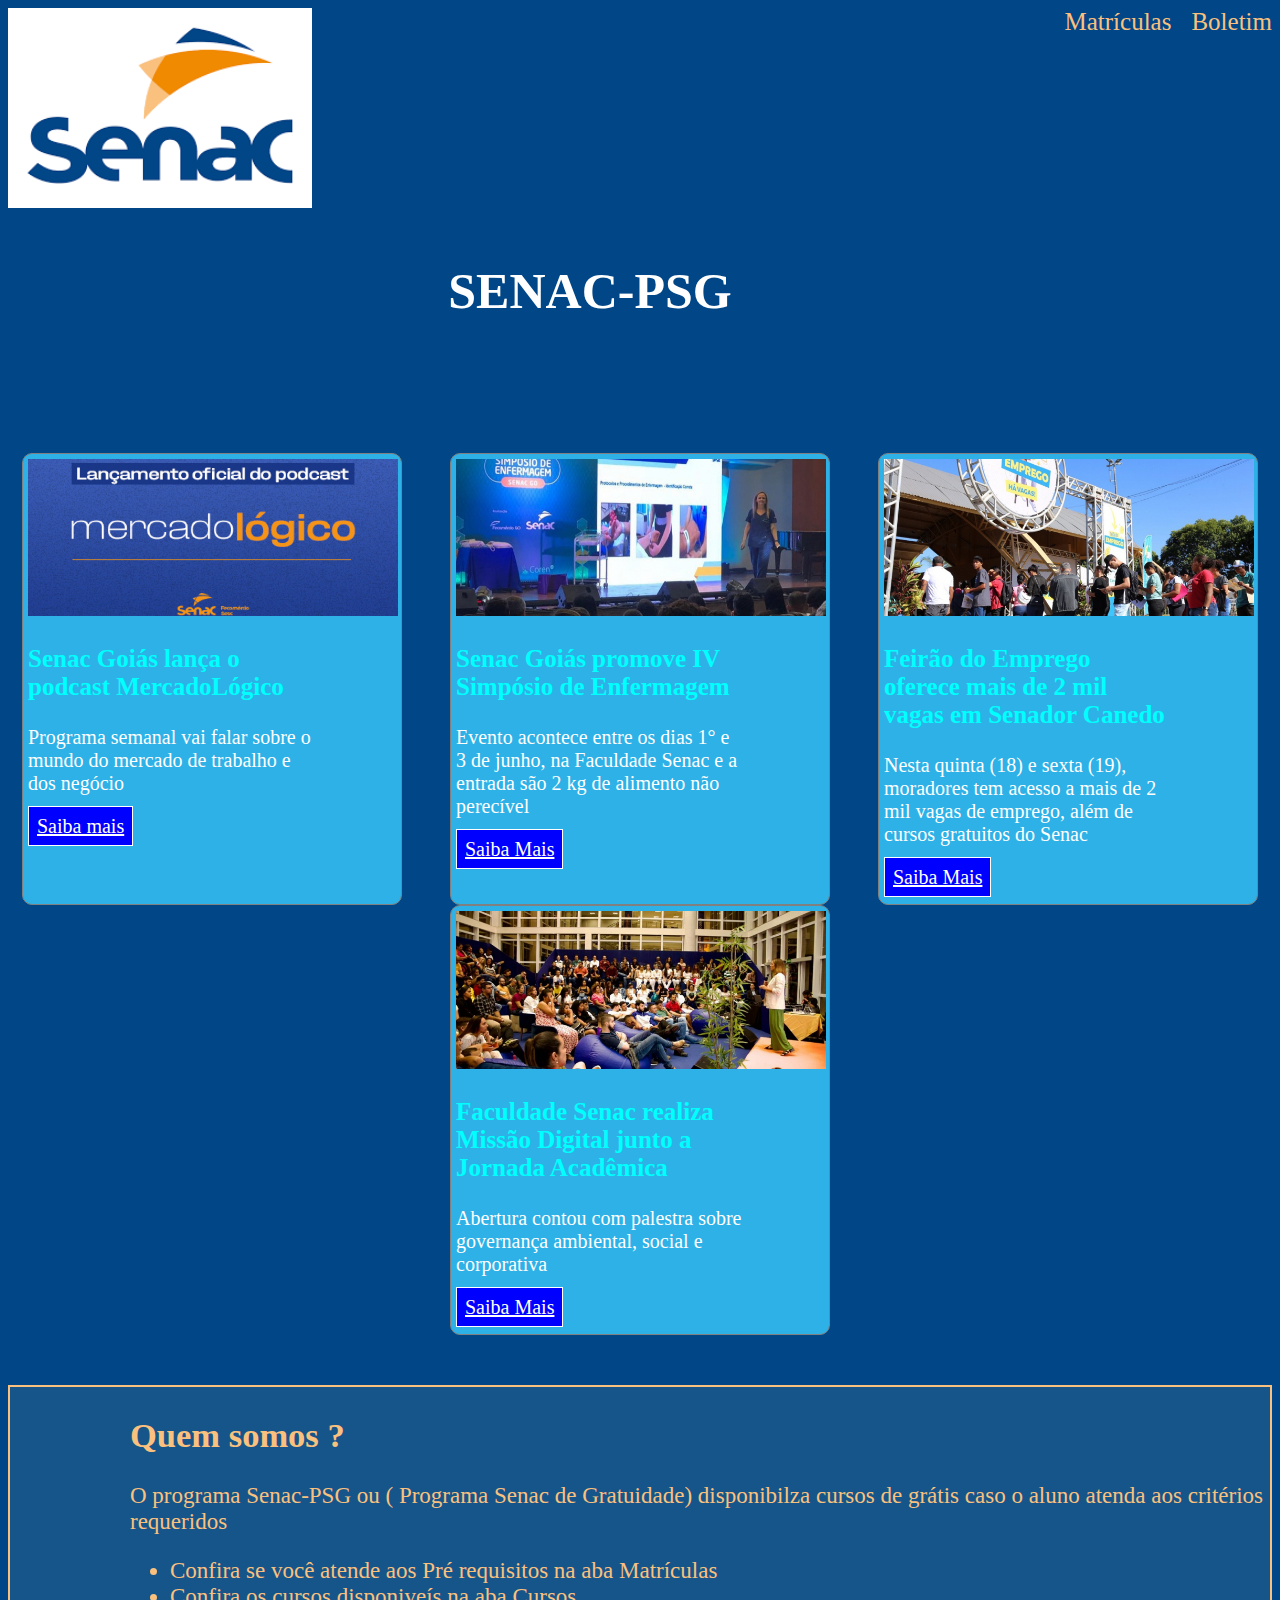
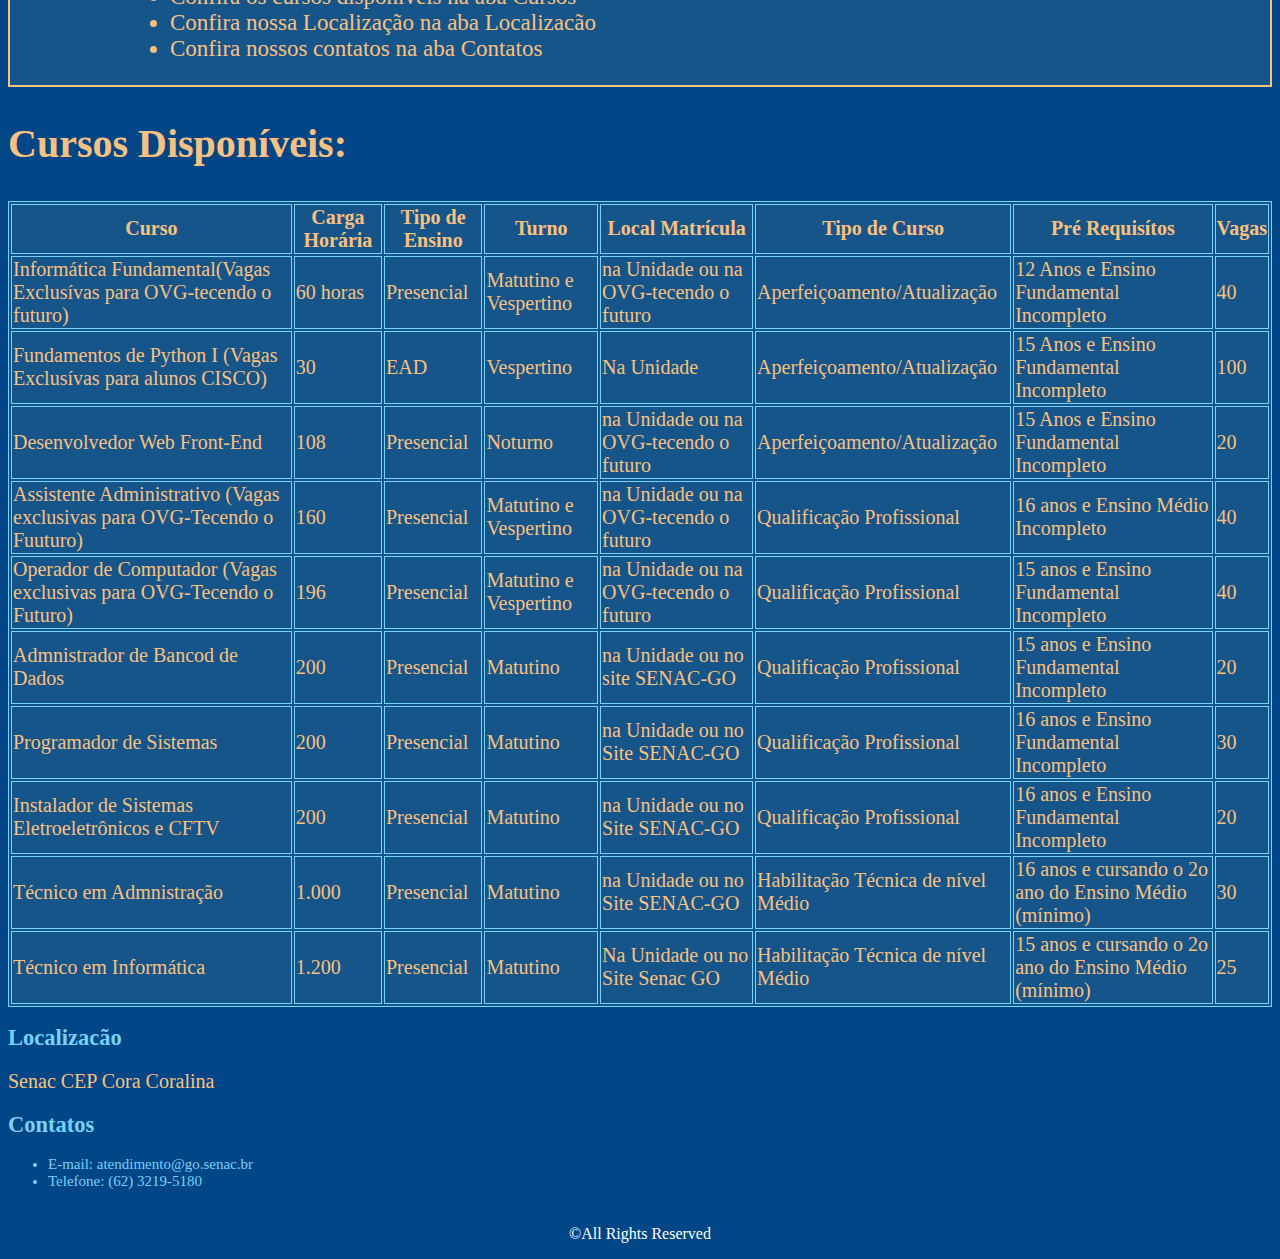
==== commit a3e1e860: "v5" ====
--- a/index.html
+++ b/index.html
@@ -14,13 +14,14 @@
             <div id="logo">
                 <img src="img/logo.png" alt="" height="200px">
                 
+                
             </div>
                 <nav id="navfull">
                     
                     <a href="http://127.0.0.1:5500/pages/pagina1.html">Matrículas</a></li>
-                    <a href="">Cursos</a>
-                    <a href="">Localização</a>
-                    <a href="">Contatos</a>
+                    
+                    
+                    
                     <a href="http://127.0.0.1:5500/pages/pagina2.html">Boletim</a>
                     
                     
@@ -32,6 +33,8 @@
         
     
     <main>
+        <h1 class="h1index">SENAC-PSG</h1>
+        
                 <section class="card2">
                     <div class="card" style="width: 18rem;">
                         <img src="img/card1.jfif" width="370px" class="card-img" alt="...">
@@ -83,10 +86,10 @@
 
                 </section>
                 <section class="cursos">
-                    <h2>Alguns dos nossos cursos são : </h2>
+                    <h2>Cursos Disponíveis: </h2>
                         <table>
                             <tr>
-                                <th>Unidade</th>
+                                
                                 <th>Curso</th>
                                 <th>Carga Horária</th>
                                 <th>Tipo de Ensino</th>
@@ -97,7 +100,7 @@
                                 <th>Vagas</th>
                             </tr>
                             <tr>
-                                <td>CEP CORA CORALINA</td>
+                                
                                 <td>Informática Fundamental(Vagas Exclusívas para OVG-tecendo o futuro)</td>
                                 <td>60 horas</td>
                                 <td>Presencial</td>
@@ -109,7 +112,7 @@
                                 
                             </tr>
                             <tr>
-                                <td>CEP CORA CORALINA</td>
+                                
                                 <td>Fundamentos de Python I (Vagas Exclusívas para alunos CISCO)</td>
                                 <td>30</td>
                                 <td>EAD</td>
@@ -121,7 +124,7 @@
                                 
                             </tr>
                             <tr>
-                                <td></td>
+                                
                                 <td>Desenvolvedor Web Front-End</td>
                                 <td>108</td>
                                 <td>Presencial</td>
@@ -132,83 +135,97 @@
                                 <td>20</td>
                             </tr>
                             <tr>
-                                <td></td>
-                                <td>Assistente Administrativo
-                                    (Vagas exclusivas para OVG–
-                                    Tecendo o Futuro)</td>
-                                <td></td>
-                                <td></td>
-                                <td></td>
-                                <td></td>
-                                <td></td>
-                                <td></td>
-                                <td></td>
-                            </tr>
-                            <tr>
-                                <td></td>
-                                <td></td>
-                                <td></td>
-                                <td></td>
-                                <td></td>
-                                <td></td>
-                                <td></td>
-                                <td></td>
-                                <td></td>
-                            </tr>
-                            <tr>
-                                <td></td>
-                                <td></td>
-                                <td></td>
-                                <td></td>
-                                <td></td>
-                                <td></td>
-                                <td></td>
-                                <td></td>
-                                <td></td>
-                            </tr>
-                            <tr>
-                                <td></td>
-                                <td></td>
-                                <td></td>
-                                <td></td>
-                                <td></td>
-                                <td></td>
-                                <td></td>
-                                <td></td>
-                                <td></td>
-                            </tr>
-                            <tr>
-                                <td></td>
-                                <td></td>
-                                <td></td>
-                                <td></td>
-                                <td></td>
-                                <td></td>
-                                <td></td>
-                                <td></td>
-                                <td></td>
-                            </tr>
-                            <tr>
-                                <td></td>
-                                <td></td>
-                                <td></td>
-                                <td></td>
-                                <td></td>
-                                <td></td>
-                                <td></td>
-                                <td></td>
-                                <td></td>
-                            </tr>
-                            <tr>
-                                <td></td>
-                                <td></td>
-                                <td></td>
-                                <td></td>
-                                <td></td>
-                                <td></td>
-                                <td></td>
-                                <td></td>
-                                <td></td>
+                                
+                                <td>Assistente Administrativo (Vagas exclusivas para OVG-Tecendo o Fuuturo)</td>
+                                    
+                                <td>160</td>
+                                <td>Presencial</td>
+                                <td>Matutino e Vespertino</td>
+                                <td>na Unidade ou na OVG-tecendo o futuro</td>
+                                <td>Qualificação Profissional</td>
+                                <td>16 anos e Ensino Médio
+                                    Incompleto</td>
+                                <td>40</td>
+                            </tr>
+                            <tr>
+                                
+                                <td>Operador de Computador
+                                    (Vagas exclusivas para OVG-Tecendo o Futuro)</td>
+                                <td>196</td>
+                                <td>Presencial</td>
+                                <td>Matutino e Vespertino</td>
+                                <td>na Unidade ou na OVG-tecendo o futuro</td>
+                                <td>Qualificação Profissional</td>
+                                <td>15 anos e Ensino Fundamental
+                                    Incompleto</td>
+                                <td>40</td>
+                                
+                            </tr>
+                            <tr>
+                                
+                                <td>Admnistrador de Bancod de Dados</td>
+                                <td>200</td>
+                                <td>Presencial</td>
+                                <td>Matutino</td>
+                                <td>na Unidade ou no site SENAC-GO</td>
+                                <td>Qualificação Profissional</td>
+                                <td>15 anos e Ensino Fundamental
+                                    Incompleto</td>
+                                <td>20</td>
+                                
+                            </tr>
+                            <tr>
+                                
+                                <td>Programador de Sistemas</td>
+                                <td>200</td>
+                                <td>Presencial</td>
+                                <td>Matutino</td>
+                                <td>na Unidade ou no Site SENAC-GO</td>
+                                <td>Qualificação Profissional</td>
+                                <td>16 anos e Ensino Fundamental
+                                    Incompleto</td>
+                                <td>30</td>
+                            </tr>
+                            <tr>
+                                
+                                <td>Instalador de Sistemas
+                                    Eletroeletrônicos e CFTV</td>
+                                <td>200</td>
+                                <td>Presencial</td>
+                                <td>Matutino</td>
+                                <td>na Unidade ou no Site SENAC-GO</td>
+                                <td>Qualificação Profissional</td>
+                                <td>16 anos e Ensino Fundamental
+                                    Incompleto</td>
+                                <td>20</td>
+                            </tr>
+                            <tr>
+                                
+                                <td>Técnico em Admnistração</td>
+                                <td>1.000</td>
+                                <td>Presencial</td>
+                                <td>Matutino</td>
+                                <td>na Unidade ou no Site SENAC-GO</td>
+                                <td>Habilitação Técnica
+                                    de nível Médio</td>
+                                <td>16 anos e cursando o 2o ano do
+                                    Ensino Médio (mínimo)</td>
+                                <td>30</td>
+                            </tr>
+                            <tr>
+                                
+                                <td>Técnico em Informática</td>
+                                <td>1.200</td>
+                                <td>Presencial</td>
+                                <td>Matutino</td>
+                                <td>Na Unidade ou
+                                    no Site Senac
+                                    GO</td>
+                                <td>Habilitação Técnica
+                                    de nível Médio</td>
+                                <td>15 anos e cursando o 2o ano do
+                                    Ensino Médio (mínimo)</td>
+                                <td>25</td>
                             </tr>
                         </table>
 
--- a/css/style.css
+++ b/css/style.css
@@ -6,6 +6,7 @@
     justify-content: space-between;
     text-align: center;
 }
+
 
 #navfull {
 
@@ -48,6 +49,10 @@
 .h1 {
     text-align: center;
 }
+.h1index{
+    text-align: center;
+    padding-right: 100px;
+}
 
 .text {
     font-size: 23px;
@@ -61,16 +66,7 @@
     border: 2px solid #fac17e;
 }
 
-.cursos {
-    margin-top: 50px;
-    font-size: 20px;
-    color: thistle;
-    /* text-align: center; */
-    list-style: none;
-    /* margin-left: 120px; */
-    border: 2px solid thistle;
-    padding-left: 120px;
-}
+
 
 .loc {
     font-size: 15px;
@@ -198,6 +194,17 @@
     border-radius: 10px;
     
 }
+table, th,td{
+    border: 1px solid #77d2f7;
+    table-layout: fixed;
+    color: #fac17e;
+    background-color: #16558a;
+    font-size: 20px;
+}
+.cursos>h2{
+    font-size: 40px;
+    color: #fac17e;
+}
 
 
 
